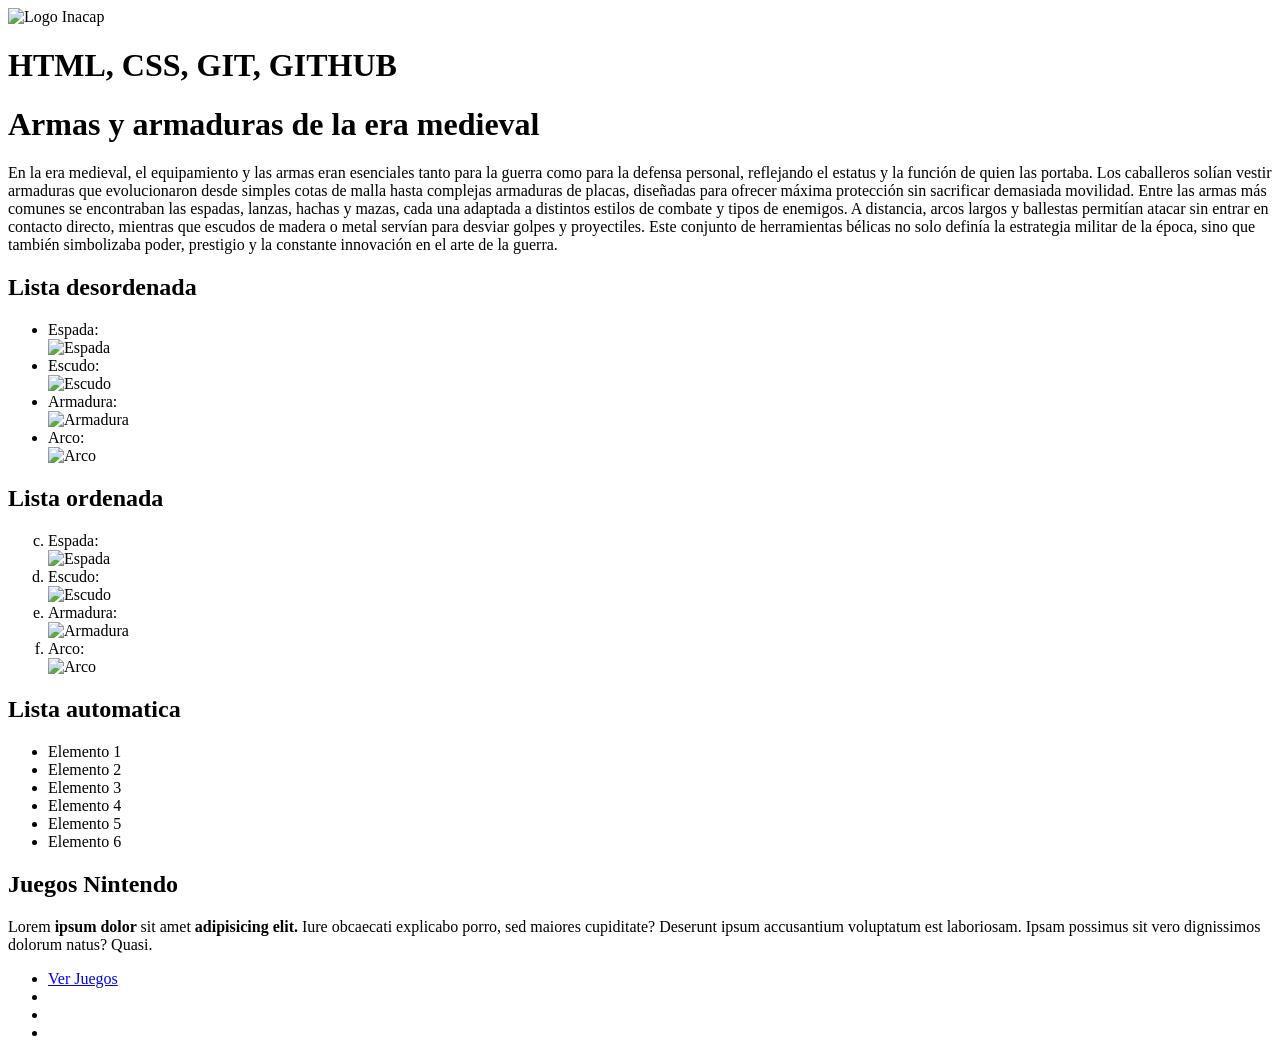
==== index.html @ 1f1c1331 "index agregado" ====
<!DOCTYPE html>
<html lang="es">
<head>
    <meta charset="UTF-8">
    <meta name="viewport" content="width=device-width, initial-scale=1.0">
    <title>Ejemplo HTML</title>
</head>
<body>
    <img src="https://tse3.mm.bing.net/th/id/OIP.Wb6evxEI0FMO3mfIqy20NAHaHa?rs=1&pid=ImgDetMain&o=7&rm=3" alt="Logo Inacap" width="100px" height="100px"> 
    <!-- h1 => crea un titulo, el mas relevante va desde h1 hasta h6 -->
    <h1>HTML, CSS, GIT, GITHUB</h1>
    <h1>Armas y armaduras de la era medieval</h1>
    <!-- p => crea un párrafo -->
    <p>
     <!-- lorem ipsum dolor sit amet consectetur adipisicing elit. A iste magnam quidem fugit aut reiciendis-->
    </p>
    <p>
        En la era medieval, el equipamiento y las armas eran esenciales tanto para la guerra como para la defensa personal, reflejando el estatus y la función de quien las portaba. Los caballeros solían vestir armaduras que evolucionaron desde simples cotas de malla hasta complejas armaduras de placas, diseñadas para ofrecer máxima protección sin sacrificar demasiada movilidad. Entre las armas más comunes se encontraban las espadas, lanzas, hachas y mazas, cada una adaptada a distintos estilos de combate y tipos de enemigos. A distancia, arcos largos y ballestas permitían atacar sin entrar en contacto directo, mientras que escudos de madera o metal servían para desviar golpes y proyectiles. Este conjunto de herramientas bélicas no solo definía la estrategia militar de la época, sino que también simbolizaba poder, prestigio y la constante innovación en el arte de la guerra.
    </p>

    <h2>Lista desordenada</h2>
    <ul>
        <li>Espada:</li>
        <img src="https://m.media-amazon.com/images/I/61O2JvUD8ML._AC_SL1500_.jpg" alt="Espada" width="80px" height="80px">
        <li>Escudo:</li>
        <img src="https://th.bing.com/th/id/R.00cddf551900d40ba35e2368e7cb651d?rik=%2f9%2bMiSPLTTQDSw&pid=ImgRaw&r=0" alt="Escudo" width="80px" height="80px">
        <li>Armadura:</li>
        <img src="https://img.freepik.com/fotos-premium/armadura-metal-antiguo-guerrero-caballero-medieval-aislado-armadura-casco-primer-plano-blanco_700453-2037.jpg?w=2000" alt="Armadura" width="80px" height="80px">
        <li>Arco:</li>
        <img src="https://tse1.mm.bing.net/th/id/OIP.LbSTRPY_jgISCYXpr8XQnQHaHa?rs=1&pid=ImgDetMain&o=7&rm=3" alt="Arco" width="80px" height="80px">
    </ul>
    <h2>Lista ordenada</h2>
    <!-- ol>li*5 => ">"" genera una etiqueta dentro de otra -->
    <ol type ="a" start="3">
        <li>Espada:</li>
        <img src="https://m.media-amazon.com/images/I/61O2JvUD8ML._AC_SL1500_.jpg" alt="Espada" width="80px" height="80px">
        <li>Escudo:</li>
        <img src="https://th.bing.com/th/id/R.00cddf551900d40ba35e2368e7cb651d?rik=%2f9%2bMiSPLTTQDSw&pid=ImgRaw&r=0" alt="Escudo" width="80px" height="80px">
        <li>Armadura:</li>
        <img src="https://img.freepik.com/fotos-premium/armadura-metal-antiguo-guerrero-caballero-medieval-aislado-armadura-casco-primer-plano-blanco_700453-2037.jpg?w=2000" alt="Armadura" width="80px" height="80px">
        <li>Arco:</li>
        <img src="https://tse1.mm.bing.net/th/id/OIP.LbSTRPY_jgISCYXpr8XQnQHaHa?rs=1&pid=ImgDetMain&o=7&rm=3" alt="Arco" width="80px" height="80px">
    </ol>
    <h2>Lista automatica</h2>
    <!-- ul>li*6{Elemento $} => {} se utilizan para agregar texto, 
    $ => para representar números desde 1-->
    <ul>
        <li>Elemento 1</li>
        <li>Elemento 2</li>
        <li>Elemento 3</li>
        <li>Elemento 4</li>
        <li>Elemento 5</li>
        <li>Elemento 6</li>
    </ul>
    <!-- h2{Juegos Nintendo}+p => se utiliza para que etiquetas que estan en el mismo nivel en este caso h2 esta al mismo nivel que p -->
    <h2>Juegos Nintendo</h2>
    <!-- =>div se utiliza para organizar, asignar estilos, no tiene un significado ni aporte visual por si solo es una etiqueta de bloque, por tanto genera un salto de linea antes y despues
     => span es una etiqueta de linea, no cambia la forma visual del contenido ni tiene un significado por si solo
     => b es para agregar negritas no tiene un significado especial el contenido, es una etiqueta de linea
     => strong es para agregar negritar, el contenido si se considera importante, es una etiqueta de linea -->
    <div>
        <p>Lorem <b>ipsum dolor </b> sit amet <strong>adipisicing elit.</strong> Iure obcaecati explicabo porro, <span>sed maiores cupiditate</span>? Deserunt ipsum accusantium voluptatum est laboriosam. Ipsam possimus sit vero dignissimos dolorum natus? Quasi.</p>
    </div>
    <!-- ul>li*4>a enlace-->
    <ul>
        <li><a href="juegos.html">Ver Juegos</a></li>
        <li><a href=""></a></li>
        <li><a href=""></a></li>
        <li><a href=""></a></li>
    </ul>
</body>
</html>
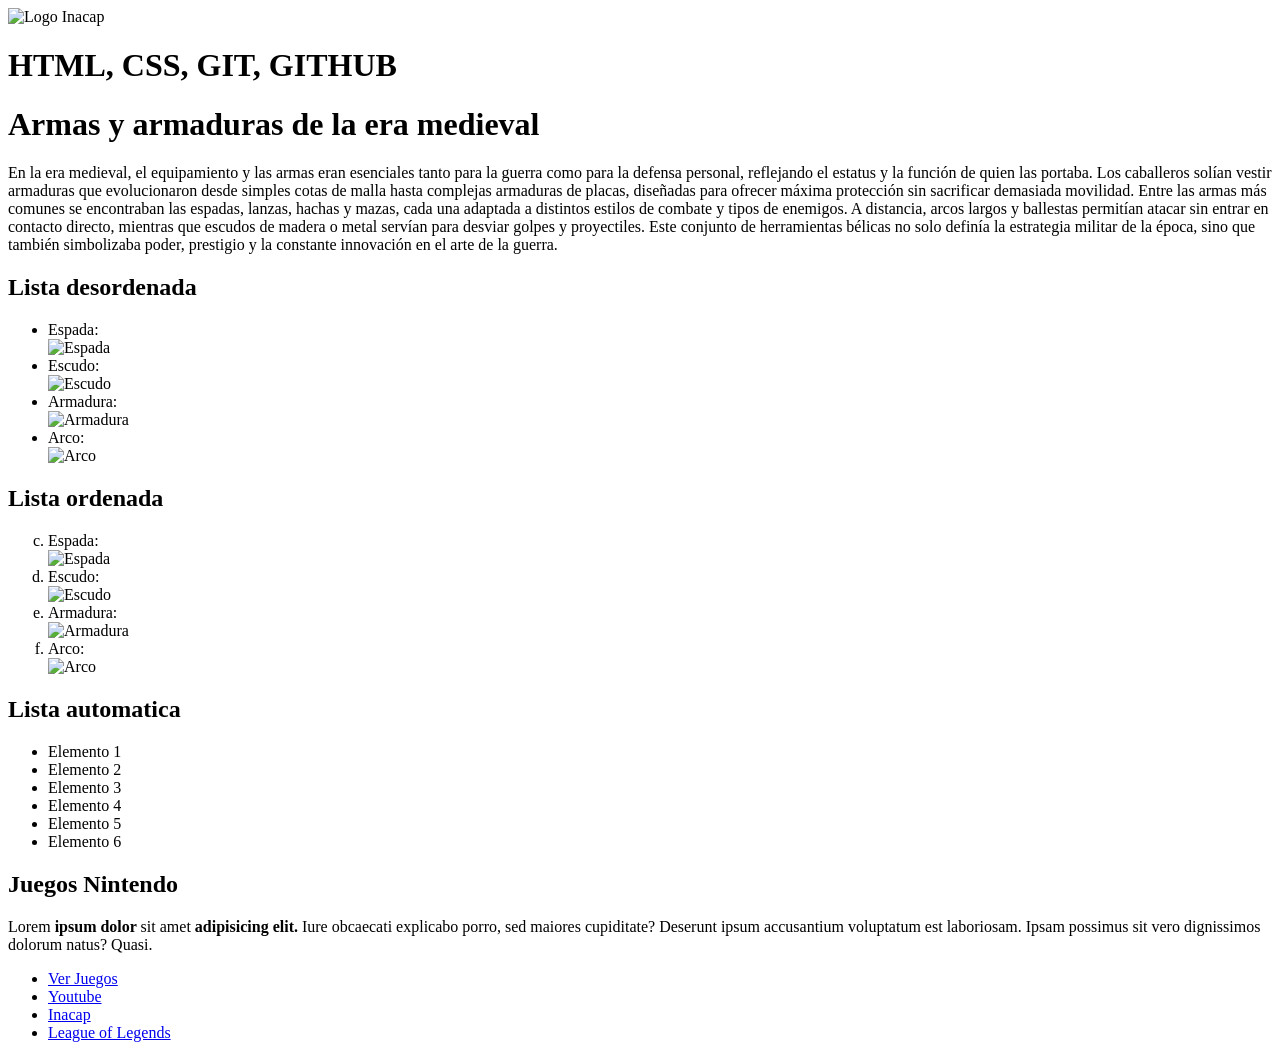
==== commit 8b3d2f1f: "Pagina Proyect test" ====
--- a/index.html
+++ b/index.html
@@ -63,10 +63,10 @@
     </div>
     <!-- ul>li*4>a enlace-->
     <ul>
-        <li><a href="juegos.html">Ver Juegos</a></li>
-        <li><a href=""></a></li>
-        <li><a href=""></a></li>
-        <li><a href=""></a></li>
+        <li><a href="pages/juegos.html">Ver Juegos</a></li>
+        <li><a href="https://www.youtube.com"">Youtube</a></li>
+        <li><a href="https://www.inacap.cl">Inacap</a></li>
+        <li><a href="https://www.leagueoflegends.com/es-es/">League of Legends</a></li>
     </ul>
 </body>
 </html>
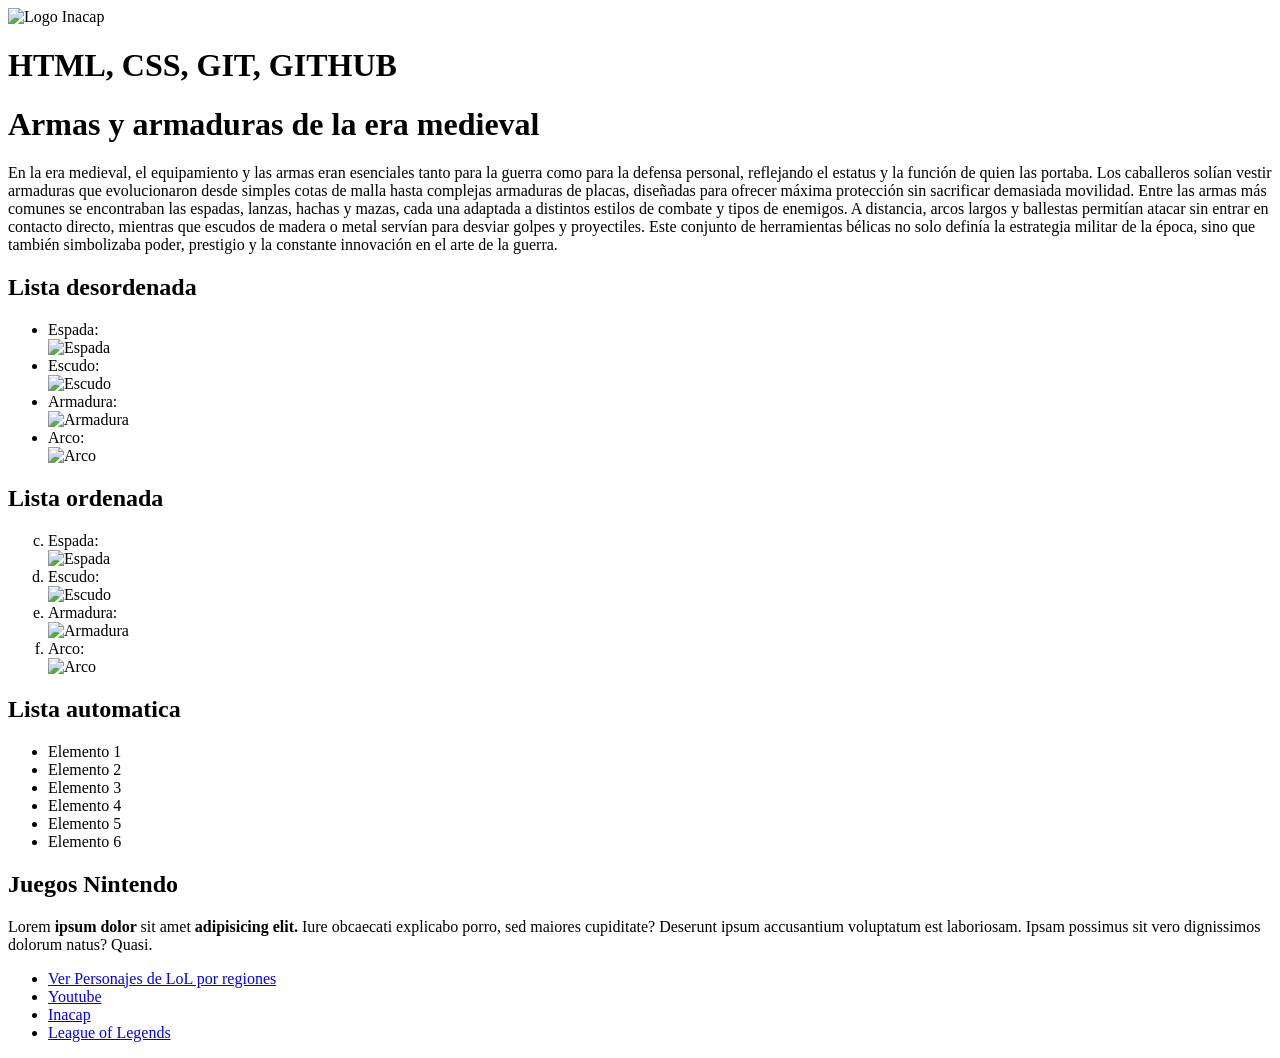
==== commit 8e65fded: "actualizacion" ====
--- a/index.html
+++ b/index.html
@@ -63,8 +63,8 @@
     </div>
     <!-- ul>li*4>a enlace-->
     <ul>
-        <li><a href="pages/juegos.html">Ver Juegos</a></li>
-        <li><a href="https://www.youtube.com"">Youtube</a></li>
+        <li><a href="pages/characters_lol_regiones.html">Ver Personajes de LoL por regiones</a></li>
+        <li><a href="https://www.youtube.com">Youtube</a></li>
         <li><a href="https://www.inacap.cl">Inacap</a></li>
         <li><a href="https://www.leagueoflegends.com/es-es/">League of Legends</a></li>
     </ul>
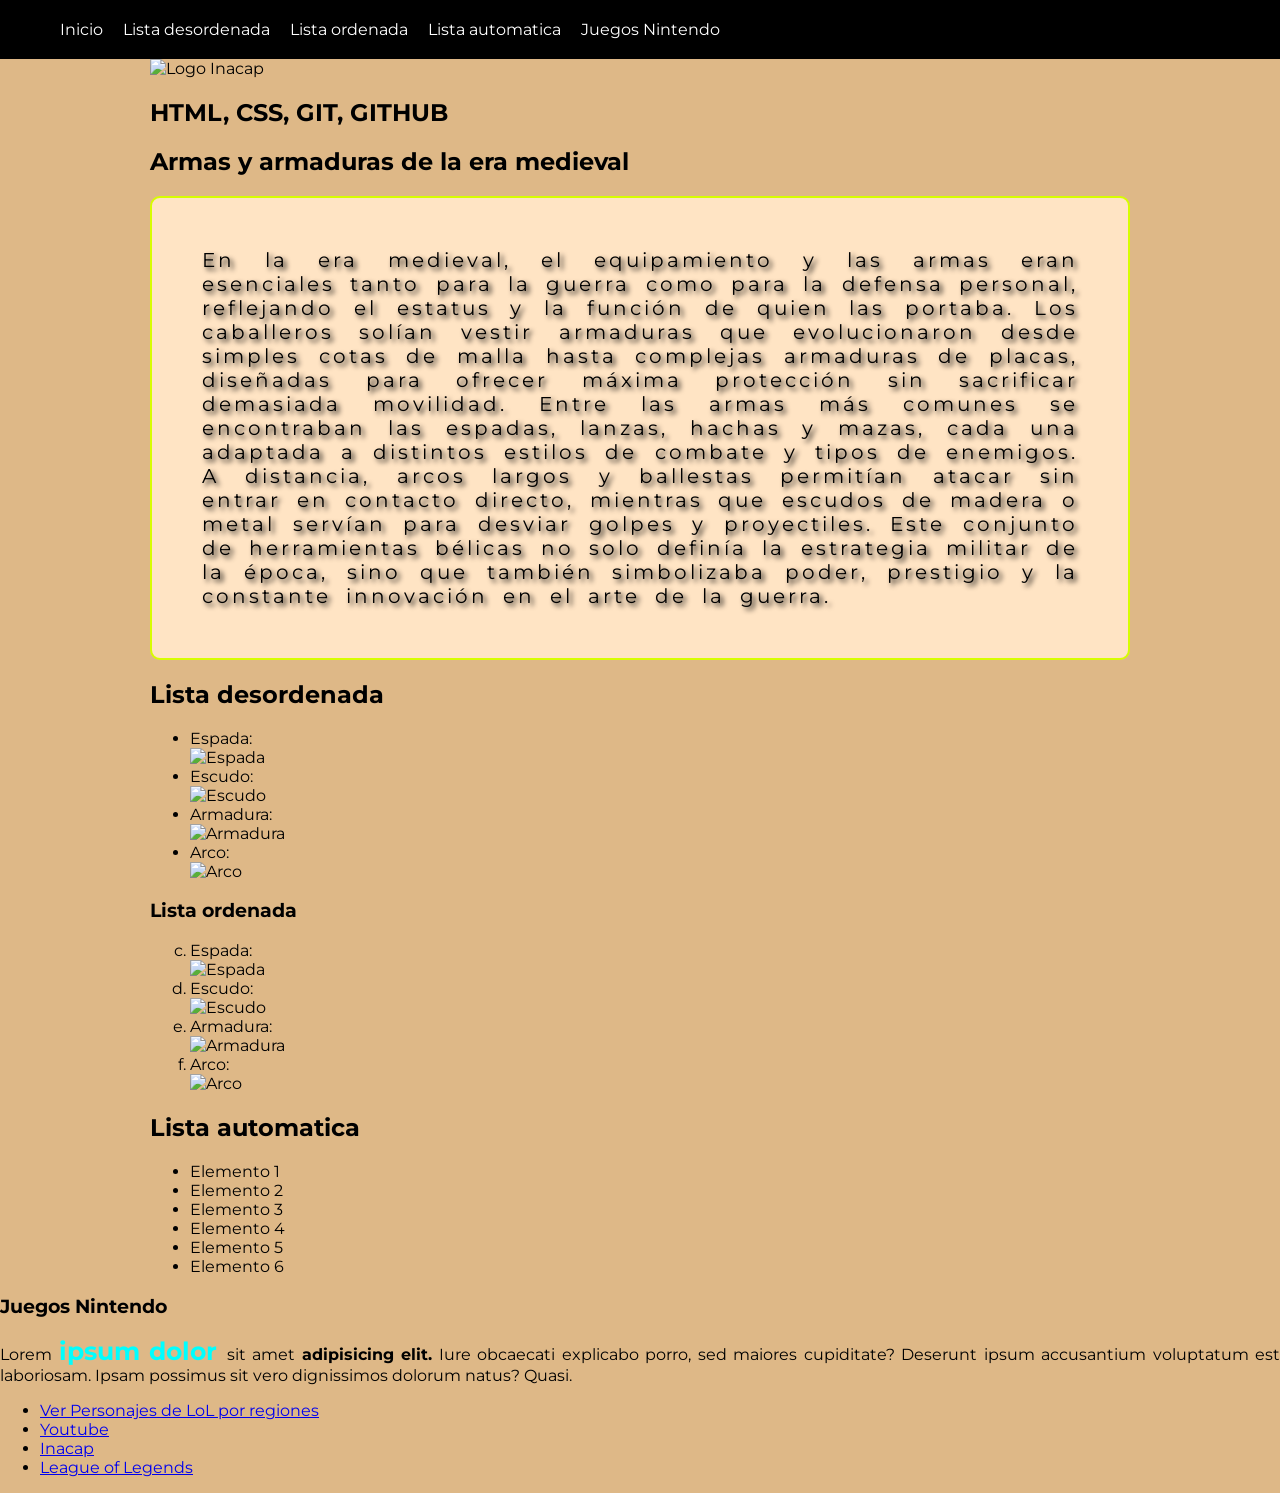
==== commit e6d7b154: "Actualizacion css creado mas otros" ====
--- a/index.html
+++ b/index.html
@@ -1,65 +1,98 @@
 <!DOCTYPE html>
 <html lang="es">
 <head>
+    
     <meta charset="UTF-8">
     <meta name="viewport" content="width=device-width, initial-scale=1.0">
     <title>Ejemplo HTML</title>
+    <style>
+        body{
+            background-color: burlywood;
+        }
+    </style>
+    
+    <link rel="stylesheet" href="css/style.css">
+    <link rel="preconnect" href="https://fonts.googleapis.com">
+    <link rel="preconnect" href="https://fonts.gstatic.com" crossorigin>
+    <link href="https://fonts.googleapis.com/css2?family=Montserrat:ital,wght@0,100..900;1,100..900&display=swap" rel="stylesheet">
 </head>
 <body>
-    <img src="https://tse3.mm.bing.net/th/id/OIP.Wb6evxEI0FMO3mfIqy20NAHaHa?rs=1&pid=ImgDetMain&o=7&rm=3" alt="Logo Inacap" width="100px" height="100px"> 
-    <!-- h1 => crea un titulo, el mas relevante va desde h1 hasta h6 -->
-    <h1>HTML, CSS, GIT, GITHUB</h1>
-    <h1>Armas y armaduras de la era medieval</h1>
-    <!-- p => crea un párrafo -->
-    <p>
-     <!-- lorem ipsum dolor sit amet consectetur adipisicing elit. A iste magnam quidem fugit aut reiciendis-->
-    </p>
-    <p>
-        En la era medieval, el equipamiento y las armas eran esenciales tanto para la guerra como para la defensa personal, reflejando el estatus y la función de quien las portaba. Los caballeros solían vestir armaduras que evolucionaron desde simples cotas de malla hasta complejas armaduras de placas, diseñadas para ofrecer máxima protección sin sacrificar demasiada movilidad. Entre las armas más comunes se encontraban las espadas, lanzas, hachas y mazas, cada una adaptada a distintos estilos de combate y tipos de enemigos. A distancia, arcos largos y ballestas permitían atacar sin entrar en contacto directo, mientras que escudos de madera o metal servían para desviar golpes y proyectiles. Este conjunto de herramientas bélicas no solo definía la estrategia militar de la época, sino que también simbolizaba poder, prestigio y la constante innovación en el arte de la guerra.
-    </p>
+    <!--header>nav>ul>li*4>a -->
+    <header>
+        <nav>
+            <ul>
+                <li><a href="#h1">Inicio</a></li>
+                <li><a href="#ld">Lista desordenada</a></li>
+                <li><a href="#lo">Lista ordenada</a></li>
+                <li><a href="#la">Lista automatica</a></li>
+                <li><a href="#gm">Juegos Nintendo</a></li>
+            </ul>
+        </nav>
+    </header>
+    <main>
+        <section>
 
-    <h2>Lista desordenada</h2>
-    <ul>
-        <li>Espada:</li>
-        <img src="https://m.media-amazon.com/images/I/61O2JvUD8ML._AC_SL1500_.jpg" alt="Espada" width="80px" height="80px">
-        <li>Escudo:</li>
-        <img src="https://th.bing.com/th/id/R.00cddf551900d40ba35e2368e7cb651d?rik=%2f9%2bMiSPLTTQDSw&pid=ImgRaw&r=0" alt="Escudo" width="80px" height="80px">
-        <li>Armadura:</li>
-        <img src="https://img.freepik.com/fotos-premium/armadura-metal-antiguo-guerrero-caballero-medieval-aislado-armadura-casco-primer-plano-blanco_700453-2037.jpg?w=2000" alt="Armadura" width="80px" height="80px">
-        <li>Arco:</li>
-        <img src="https://tse1.mm.bing.net/th/id/OIP.LbSTRPY_jgISCYXpr8XQnQHaHa?rs=1&pid=ImgDetMain&o=7&rm=3" alt="Arco" width="80px" height="80px">
-    </ul>
-    <h2>Lista ordenada</h2>
-    <!-- ol>li*5 => ">"" genera una etiqueta dentro de otra -->
-    <ol type ="a" start="3">
-        <li>Espada:</li>
-        <img src="https://m.media-amazon.com/images/I/61O2JvUD8ML._AC_SL1500_.jpg" alt="Espada" width="80px" height="80px">
-        <li>Escudo:</li>
-        <img src="https://th.bing.com/th/id/R.00cddf551900d40ba35e2368e7cb651d?rik=%2f9%2bMiSPLTTQDSw&pid=ImgRaw&r=0" alt="Escudo" width="80px" height="80px">
-        <li>Armadura:</li>
-        <img src="https://img.freepik.com/fotos-premium/armadura-metal-antiguo-guerrero-caballero-medieval-aislado-armadura-casco-primer-plano-blanco_700453-2037.jpg?w=2000" alt="Armadura" width="80px" height="80px">
-        <li>Arco:</li>
-        <img src="https://tse1.mm.bing.net/th/id/OIP.LbSTRPY_jgISCYXpr8XQnQHaHa?rs=1&pid=ImgDetMain&o=7&rm=3" alt="Arco" width="80px" height="80px">
-    </ol>
-    <h2>Lista automatica</h2>
-    <!-- ul>li*6{Elemento $} => {} se utilizan para agregar texto, 
-    $ => para representar números desde 1-->
-    <ul>
-        <li>Elemento 1</li>
-        <li>Elemento 2</li>
-        <li>Elemento 3</li>
-        <li>Elemento 4</li>
-        <li>Elemento 5</li>
-        <li>Elemento 6</li>
-    </ul>
+            <img src="https://tse3.mm.bing.net/th/id/OIP.Wb6evxEI0FMO3mfIqy20NAHaHa?rs=1&pid=ImgDetMain&o=7&rm=3" alt="Logo Inacap" width="100px" height="100px"> 
+            <!-- h1 => crea un titulo, el mas relevante va desde h1 hasta h6 -->
+            <h1>HTML, CSS, GIT, GITHUB</h1>
+            <h1>Armas y armaduras de la era medieval</h1>
+            <!-- p => crea un párrafo -->
+            <p>
+                <!-- lorem ipsum dolor sit amet consectetur adipisicing elit. A iste magnam quidem fugit aut reiciendis-->
+            </p>
+            <p class="p2">
+                En la era medieval, el equipamiento y las armas eran esenciales tanto para la guerra como para la defensa personal, reflejando el estatus y la función de quien las portaba. Los caballeros solían vestir armaduras que evolucionaron desde simples cotas de malla hasta complejas armaduras de placas, diseñadas para ofrecer máxima protección sin sacrificar demasiada movilidad. Entre las armas más comunes se encontraban las espadas, lanzas, hachas y mazas, cada una adaptada a distintos estilos de combate y tipos de enemigos. A distancia, arcos largos y ballestas permitían atacar sin entrar en contacto directo, mientras que escudos de madera o metal servían para desviar golpes y proyectiles. Este conjunto de herramientas bélicas no solo definía la estrategia militar de la época, sino que también simbolizaba poder, prestigio y la constante innovación en el arte de la guerra.
+            </p>
+            <section>
+
+                <h2>Lista desordenada</h2>
+                <ul>
+                <li>Espada:</li>
+                <img src="https://m.media-amazon.com/images/I/61O2JvUD8ML._AC_SL1500_.jpg" alt="Espada" width="80px" height="80px">
+                <li>Escudo:</li>
+                <img src="https://th.bing.com/th/id/R.00cddf551900d40ba35e2368e7cb651d?rik=%2f9%2bMiSPLTTQDSw&pid=ImgRaw&r=0" alt="Escudo" width="80px" height="80px">
+                <li>Armadura:</li>
+                <img src="https://img.freepik.com/fotos-premium/armadura-metal-antiguo-guerrero-caballero-medieval-aislado-armadura-casco-primer-plano-blanco_700453-2037.jpg?w=2000" alt="Armadura" width="80px" height="80px">
+                <li>Arco:</li>
+                <img src="https://tse1.mm.bing.net/th/id/OIP.LbSTRPY_jgISCYXpr8XQnQHaHa?rs=1&pid=ImgDetMain&o=7&rm=3" alt="Arco" width="80px" height="80px">
+                </ul>
+                <h1 id = lo>Lista ordenada</h1>
+
+                <!-- ol>li*5 => ">"" genera una etiqueta dentro de otra -->
+                <ol type ="a" start="3">
+                    <li>Espada:</li>
+                    <img src="https://m.media-amazon.com/images/I/61O2JvUD8ML._AC_SL1500_.jpg" alt="Espada" width="80px" height="80px">
+                    <li>Escudo:</li>
+                    <img src="https://th.bing.com/th/id/R.00cddf551900d40ba35e2368e7cb651d?rik=%2f9%2bMiSPLTTQDSw&pid=ImgRaw&r=0" alt="Escudo" width="80px" height="80px">
+                    <li>Armadura:</li>
+                    <img src="https://img.freepik.com/fotos-premium/armadura-metal-antiguo-guerrero-caballero-medieval-aislado-armadura-casco-primer-plano-blanco_700453-2037.jpg?w=2000" alt="Armadura" width="80px" height="80px">
+                    <li>Arco:</li>
+                    <img src="https://tse1.mm.bing.net/th/id/OIP.LbSTRPY_jgISCYXpr8XQnQHaHa?rs=1&pid=ImgDetMain&o=7&rm=3" alt="Arco" width="80px" height="80px">
+                </ol>
+                <h2 id = la>Lista automatica</h2>
+                <!-- ul>li*6{Elemento $} => {} se utilizan para agregar texto, 
+                $ => para representar números desde 1-->
+                <ul>
+                    <li>Elemento 1</li>
+                    <li>Elemento 2</li>
+                    <li>Elemento 3</li>
+                    <li>Elemento 4</li>
+                    <li>Elemento 5</li>
+                    <li>Elemento 6</li>
+                </ul>
+            </section>
+        </section>
+    </main>
+    
+    
     <!-- h2{Juegos Nintendo}+p => se utiliza para que etiquetas que estan en el mismo nivel en este caso h2 esta al mismo nivel que p -->
-    <h2>Juegos Nintendo</h2>
+    <h3 id = gm>Juegos Nintendo</h3>
     <!-- =>div se utiliza para organizar, asignar estilos, no tiene un significado ni aporte visual por si solo es una etiqueta de bloque, por tanto genera un salto de linea antes y despues
      => span es una etiqueta de linea, no cambia la forma visual del contenido ni tiene un significado por si solo
      => b es para agregar negritas no tiene un significado especial el contenido, es una etiqueta de linea
      => strong es para agregar negritar, el contenido si se considera importante, es una etiqueta de linea -->
     <div>
-        <p>Lorem <b>ipsum dolor </b> sit amet <strong>adipisicing elit.</strong> Iure obcaecati explicabo porro, <span>sed maiores cupiditate</span>? Deserunt ipsum accusantium voluptatum est laboriosam. Ipsam possimus sit vero dignissimos dolorum natus? Quasi.</p>
+        <p>Lorem <b style="color: aqua; font-size: 25px;">ipsum dolor </b> sit amet <strong>adipisicing elit.</strong> Iure obcaecati explicabo porro, <span>sed maiores cupiditate</span>? Deserunt ipsum accusantium voluptatum est laboriosam. Ipsam possimus sit vero dignissimos dolorum natus? Quasi.</p>
     </div>
     <!-- ul>li*4>a enlace-->
     <ul>
--- a/css/style.css
+++ b/css/style.css
@@ -0,0 +1,44 @@
+body{
+    margin: 0px;
+    font-family: "Montserrat", sans-serif;
+    font-optical-sizing: auto;
+    font-weight: 400;
+    font-style: normal;
+    font-variation-settings: 
+        "wdth"100;
+}
+nav ul{
+    display: flex;
+    gap: 20px;
+    list-style: none;
+    margin: 0px;
+}
+header{
+    background-color: black;
+}
+nav{
+    padding: 20px;
+}
+nav li:hover{
+    background-color:gray;
+}
+nav a{
+    color: white;
+    text-decoration: none;
+}
+main{
+    padding: 0px 150px;
+}
+p{
+    text-align: justify;
+}
+.p2{
+    border: 2px rgb(215, 253, 0) solid;
+    padding: 50px;
+    border-radius: 10px;
+    background-color: bisque;
+    word-spacing: 7px;
+    font-size: 20px;
+    letter-spacing: 3px;
+    text-shadow: 3px 3px 5px rgb(0, 0, 0);
+}
